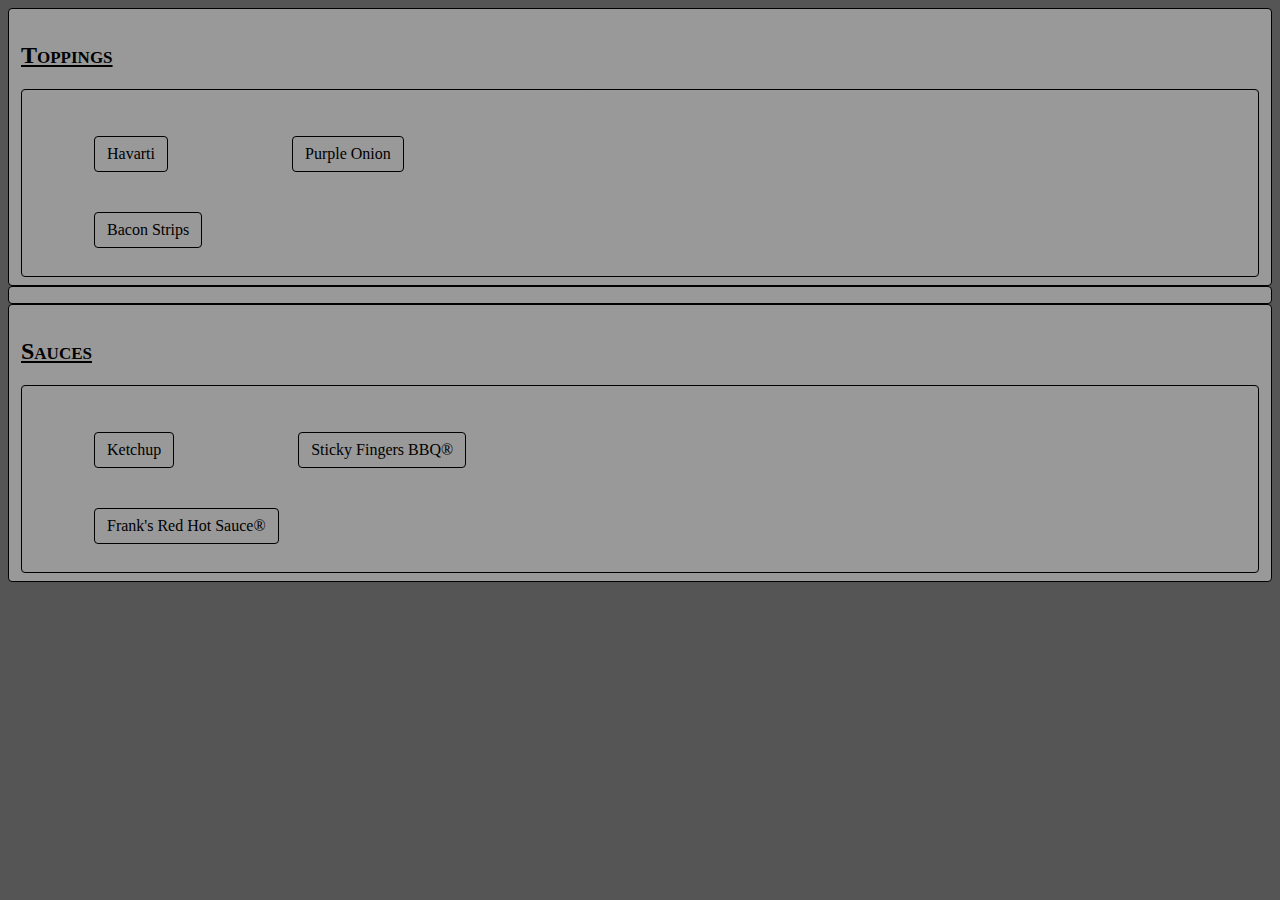
==== tooltip_sandbox.html @ ecacab3c "working tooltip" ====
<!DOCTYPE html>
<html>
<link rel="stylesheet" href="css_tooltip_sandbox.css" />
<style></style>
<script></script>
<head></head>

<div id="condimentsContainer">
				<div class="condimentsTitle">
					Toppings
				</div>

				<div>
					<br>
					<div tooltip="1 Slice &#9679 105 cal &#9679 $0.50">Havarti</div>
					<div tooltip="1 Slice &#9679 15 cal &#9679 $0.20">Purple Onion</div>
					<br>
					<div tooltip="3 Strips &#9679 129 cal &#9679 $1.50">Bacon Strips</div>
					
				</div>
			</div>

			<div class="mainBody5"></div>

			<div>
				<div class="condimentsTitle">
					Sauces
				</div>

				<div>
					<br>
					<div tooltip="1 Tbsp &#9679 19 cal &#9679 $0.20">Ketchup</div>
					<div tooltip="2 Tbsp &#9679 40 cal &#9679 $0.35">Sticky Fingers BBQ®</div>
					<br>
					<div tooltip="1 Tsp &#9679 0 cal &#9679 $0.15">Frank's Red Hot Sauce®</div>
				</div>
			</div>
---- css_tooltip_sandbox.css ----
body {
  background-color: #555;
}
div {
  border: solid black;
  border-radius: 4px;
  background-color: #999;
  padding: 5px;
}
.condimentsContainer{
  display: inline-block;
 margin:auto;
 margin-top:40px;
 width:600px;
 background-color: #DDD;
}
.condimentsTitle {
    display: inline-block;
    position: relative;
    width: 46%;
    background-image: url('C:/Users/RWolff/Desktop/Project4Fun/assets/horizontal_wood.png');
    padding: 25px 0px 20px 0px;
    border: none;
    font-size: 18pt;
    font-variant: small-caps;
    font-weight: bold;
    text-decoration: underline;
  }
div{
    border: 1px solid black;
    border-radius: 4px;
    padding: 8px 12px;
    color: black;
}
div:hover{
    box-shadow: 0 3px 8px 0 rgba(0,0,0,.2), 0 0 0 1px rgba(0,0,0,.08);
}

[tooltip]{
  margin:20px 60px;
  position:relative;
  display:inline-block;
}
[tooltip]::before {
    content: "";
    position: absolute;
    top:-6px;
    left:50%;
    transform: translateX(-50%);
    border-width: 4px 6px 0 6px;
    border-style: solid;
    border-color: rgba(0,0,0,0.7) transparent transparent     transparent;
    z-index: 99;
    opacity:0;
}

[tooltip-position='left']::before{
  left:0%;
  top:50%;
  margin-left:-12px;
  transform:translatey(-50%) rotate(-90deg) 
}
[tooltip-position='top']::before{
  left:50%;
}
[tooltip-position='bottom']::before{
  top:100%;
  margin-top:8px;
  transform: translateX(-50%) translatey(-100%) rotate(-180deg)
}
[tooltip-position='right']::before{
  left:100%;
  top:50%;
  margin-left:1px;
  transform:translatey(-50%) rotate(90deg)
}

[tooltip]::after {
    content: attr(tooltip);
    position: absolute;
    left:50%;
    top:-6px;
    transform: translateX(-50%)   translateY(-100%);
    background: rgba(0,0,0,0.7);
    text-align: center;
    color: #fff;
    padding:4px 2px;
    font-size: 12px;
    min-width: 80px;
    border-radius: 5px;
    pointer-events: none;
    padding: 4px 4px;
    z-index:99;
    opacity:0;
}

[tooltip-position='left']::after{
  left:0%;
  top:50%;
  margin-left:-8px;
  transform: translateX(-100%)   translateY(-50%);
}
[tooltip-position='top']::after{
  left:50%;
}
[tooltip-position='bottom']::after{
  top:100%;
  margin-top:8px;
  transform: translateX(-50%) translateY(0%);
}
[tooltip-position='right']::after{
  left:100%;
  top:50%;
  margin-left:8px;
  transform: translateX(0%)   translateY(-50%);
}

[tooltip]:hover::after,[tooltip]:hover::before {
   opacity:1
}

.input{
  margin-left:135px
}
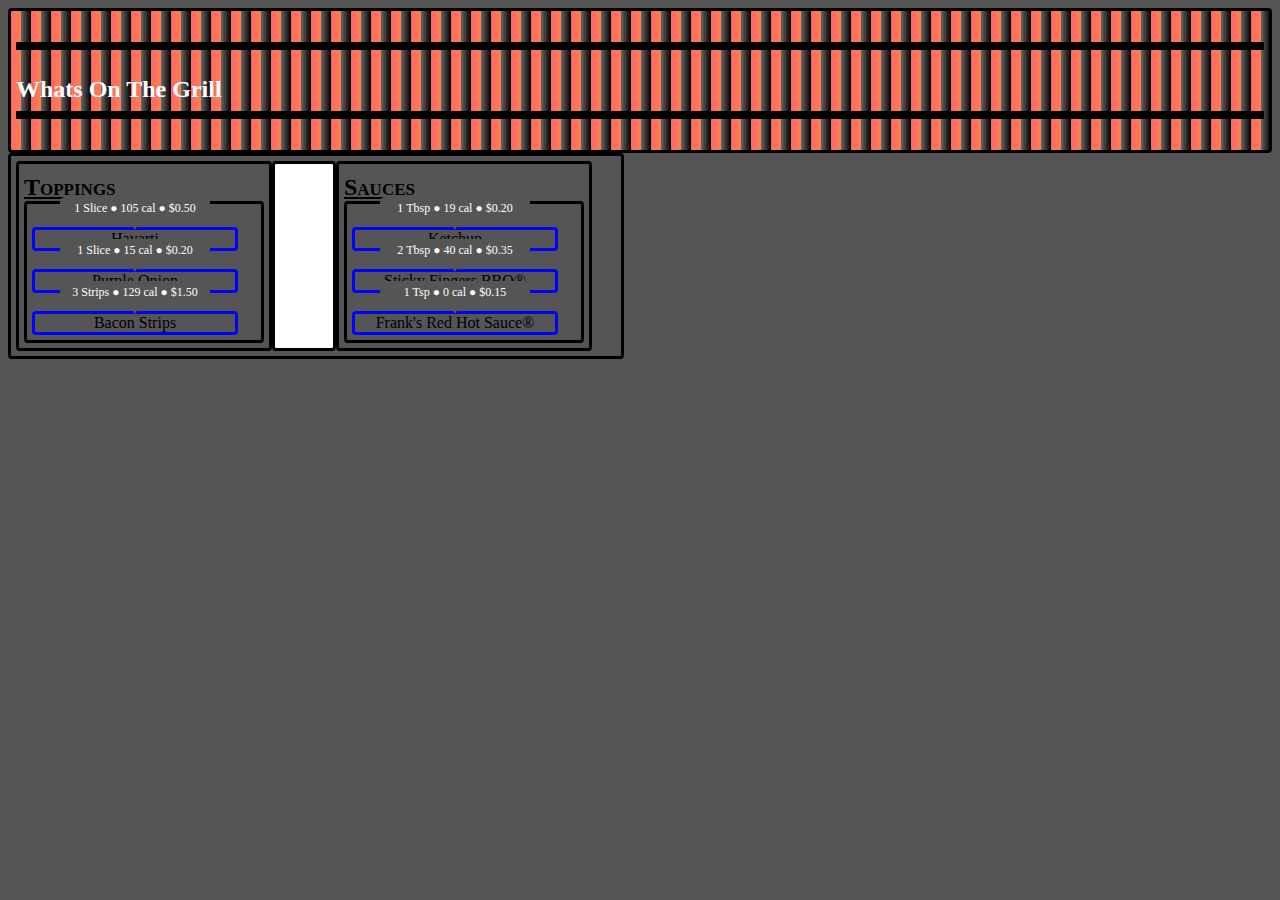
==== commit c380df0c: "tool tip all but positions" ====
--- a/tooltip_sandbox.html
+++ b/tooltip_sandbox.html
@@ -5,35 +5,38 @@
 <script></script>
 <head></head>
 
-<div id="condimentsContainer">
+<div id="grill" class="stripes"><br><hr><br><b>Whats On The Grill</b><br><hr><br></div>
+
+<div id="ultimateContainer">
+			<div class="condimentsContainer">
 				<div class="condimentsTitle">
 					Toppings
 				</div>
 
 				<div>
 					<br>
-					<div tooltip="1 Slice &#9679 105 cal &#9679 $0.50">Havarti</div>
-					<div tooltip="1 Slice &#9679 15 cal &#9679 $0.20">Purple Onion</div>
+					<div class="options" tooltip="1 Slice &#9679 105 cal &#9679 $0.50" tooltip-position="top">Havarti</div><br><br>
+					<div class="options" tooltip="1 Slice &#9679 15 cal &#9679 $0.20">Purple Onion</div><br>
 					<br>
-					<div tooltip="3 Strips &#9679 129 cal &#9679 $1.50">Bacon Strips</div>
+					<div class="options" tooltip="3 Strips &#9679 129 cal &#9679 $1.50">Bacon Strips</div><br>
 					
 				</div>
 			</div>
 
 			<div class="mainBody5"></div>
 
-			<div>
+			<div class="condimentsContainer">
 				<div class="condimentsTitle">
 					Sauces
 				</div>
 
 				<div>
 					<br>
-					<div tooltip="1 Tbsp &#9679 19 cal &#9679 $0.20">Ketchup</div>
-					<div tooltip="2 Tbsp &#9679 40 cal &#9679 $0.35">Sticky Fingers BBQ®</div>
+					<div class="options" tooltip="1 Tbsp &#9679 19 cal &#9679 $0.20">Ketchup</div><br><br>
+					<div class="options" tooltip="2 Tbsp &#9679 40 cal &#9679 $0.35">Sticky Fingers BBQ®</div><br>
 					<br>
-					<div tooltip="1 Tsp &#9679 0 cal &#9679 $0.15">Frank's Red Hot Sauce®</div>
+					<div class="options" tooltip="1 Tsp &#9679 0 cal &#9679 $0.15">Frank's Red Hot Sauce®</div><br>
 				</div>
 			</div>
-
+</div>
 	--- a/css_tooltip_sandbox.css
+++ b/css_tooltip_sandbox.css
@@ -4,56 +4,141 @@
 div {
   border: solid black;
   border-radius: 4px;
-  background-color: #999;
   padding: 5px;
 }
+div:hover{
+    box-shadow: 0 3px 8px 0 black;
+}
+#ultimateContainer {
+  display: flex;
+  width: 600px;
+}
+
+b {
+  color: white;
+  font-weight: bolder;
+  font-size: 18pt;
+  text-align: center;
+}
+hr {
+  height: 2px;
+  background-color: black;
+  border: solid black;
+}
+
+#grill {
+  background: repeating-linear-gradient(
+            to right,
+            #ff6666,
+            coral 10px,
+            #666 2px,
+            black 20px
+  );
+}
+.stripes {
+  color: black;
+  animation: grillAnimation 2s infinite;
+  transition-timing-function: ease-in-out;
+}
+
+
+@keyframes grillAnimation {
+  /* this at-rule is named 'mymove' and describes one cycle of the animation*/
+    33% {background: repeating-linear-gradient(
+            to right,
+            #ff6666,
+            coral 10px,
+            #666 2px,
+            black 20px
+  );
+  }
+    34% {background: repeating-linear-gradient(
+            to right,
+            #ff4444,
+            #ff6666 10px,
+            #666 2px,
+            black 20px
+  );
+  }
+    33% {background: repeating-linear-gradient(
+            to right,
+            #ff4444,
+            orange 10px,
+            #666 2px,
+            black 20px
+  );
+  }
+}
+
+
+
 .condimentsContainer{
-  display: inline-block;
- margin:auto;
- margin-top:40px;
- width:600px;
- background-color: #DDD;
+  display: block;
+ width:40%;
+ background-image: url('C:/Users/RWolff/Desktop/Project4Fun/assets/horizontal_wood.png');
+    
 }
 .condimentsTitle {
-    display: inline-block;
+    display: block;
     position: relative;
     width: 46%;
-    background-image: url('C:/Users/RWolff/Desktop/Project4Fun/assets/horizontal_wood.png');
-    padding: 25px 0px 20px 0px;
+    padding: 5px 0px 0px 0px;
     border: none;
     font-size: 18pt;
     font-variant: small-caps;
     font-weight: bold;
     text-decoration: underline;
   }
-div{
-    border: 1px solid black;
-    border-radius: 4px;
-    padding: 8px 12px;
-    color: black;
-}
-div:hover{
-    box-shadow: 0 3px 8px 0 rgba(0,0,0,.2), 0 0 0 1px rgba(0,0,0,.08);
-}
+  .options {
+    width: 200px;
+    text-align: center;
+    padding: 0px 0px 0px 0px;
+  }
 
+.mainBody5 {
+    display: inline-block;
+    width: 8%;
+    background-color: white;
+  }
+
+/********************************************/
 [tooltip]{
-  margin:20px 60px;
   position:relative;
   display:inline-block;
+  border: solid blue;
 }
+/*the BEFORE makes the triangle*/
 [tooltip]::before {
     content: "";
     position: absolute;
-    top:-6px;
+    top: -10px;
     left:50%;
-    transform: translateX(-50%);
-    border-width: 4px 6px 0 6px;
+    transform: translate(-50%, 0%);/*center the triange about it's center i.e. 50% ?*/
+    border-width: 10px 6px 0px 6px;
     border-style: solid;
-    border-color: rgba(0,0,0,0.7) transparent transparent     transparent;
-    z-index: 99;
-    opacity:0;
+    border-color: #555 transparent transparent transparent;
+    z-index: 1;
+    opacity:1;
 }
-
+/*the AFTER part makes the main tooltip body*/
+[tooltip]::after {
+    content: attr(tooltip);/*fetch the text from the attribute*/
+    position: absolute;
+    left:50%;
+    top:-10px;
+    transform: translate(-50%, -100%);
+    background: #555;
+    text-align: center;
+    color: #fff;
+    padding:4px 0px 4px 0px;
+    font-size: 12px;
+    width: 150px;
+    border-radius: 5px;
+    pointer-events: none;
+    z-index: 1;
+    opacity: 1;
+}
+/*
 [tooltip-position='left']::before{
   left:0%;
   top:50%;
@@ -74,26 +159,9 @@
   margin-left:1px;
   transform:translatey(-50%) rotate(90deg)
 }
+*/
 
-[tooltip]::after {
-    content: attr(tooltip);
-    position: absolute;
-    left:50%;
-    top:-6px;
-    transform: translateX(-50%)   translateY(-100%);
-    background: rgba(0,0,0,0.7);
-    text-align: center;
-    color: #fff;
-    padding:4px 2px;
-    font-size: 12px;
-    min-width: 80px;
-    border-radius: 5px;
-    pointer-events: none;
-    padding: 4px 4px;
-    z-index:99;
-    opacity:0;
-}
-
+/*
 [tooltip-position='left']::after{
   left:0%;
   top:50%;
@@ -114,11 +182,8 @@
   margin-left:8px;
   transform: translateX(0%)   translateY(-50%);
 }
-
+*/
+/*on hover change opacity on tooltip elements*/
 [tooltip]:hover::after,[tooltip]:hover::before {
-   opacity:1
+   opacity: 1;
 }
-
-.input{
-  margin-left:135px
-}